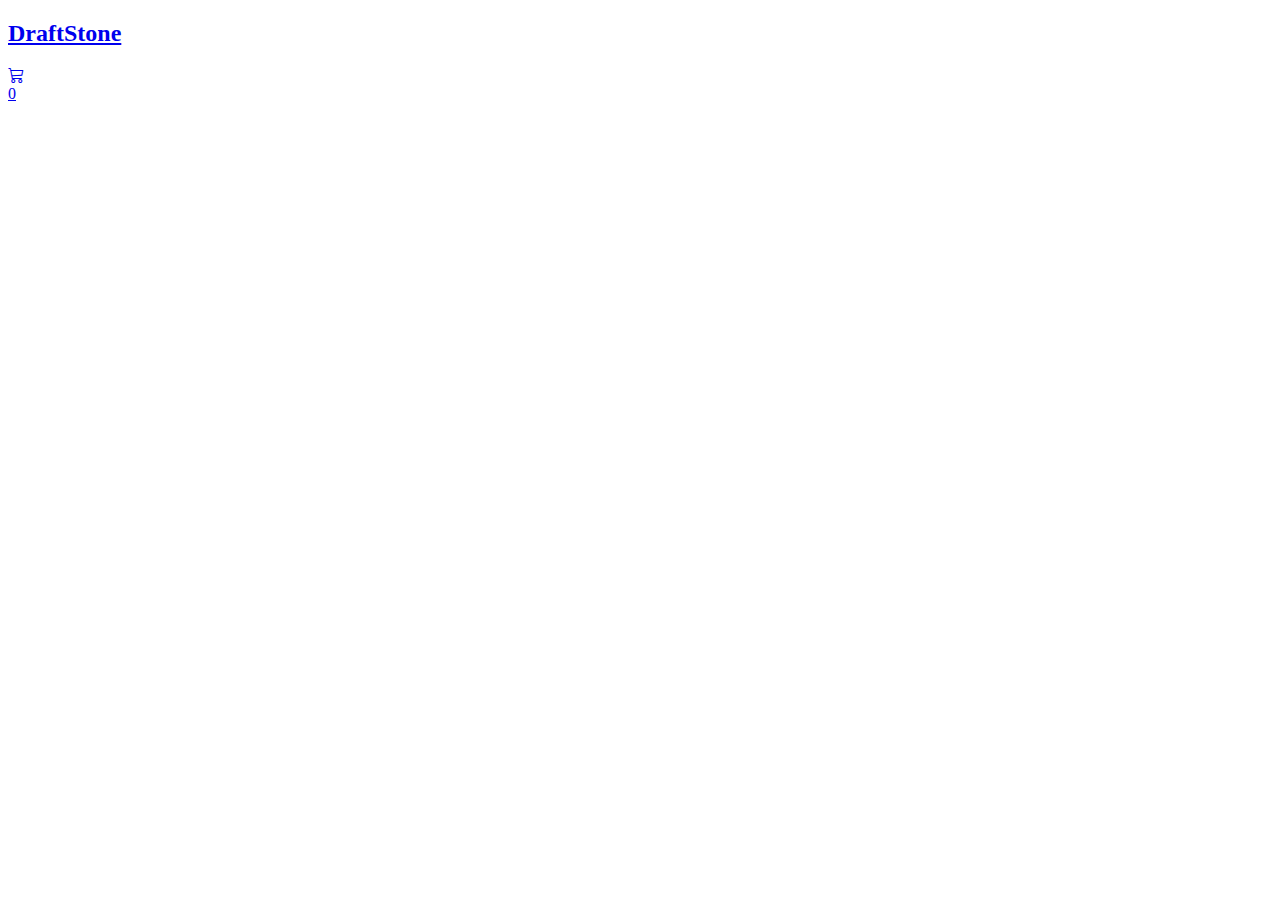
==== cart.html @ f37cb7a9 "Add files via upload" ====
<!DOCTYPE html>
<html lang="en">
<head>
    <meta charset="UTF-8">
    <meta http-equiv="X-UA-Compatible" content="IE=edge">
    <meta name="viewport" content="width=device-width, initial-scale=1.0">
    <title>Loja de Jogos</title>
    <link rel="stylesheet" href="src/style.css">
    <link rel="stylesheet" href="https://cdn.jsdelivr.net/npm/bootstrap-icons@1.8.3/font/bootstrap-icons.css">
</head>
<body>
    <div class="navbar">
        <a href="Index.html">
        <h2>DraftStone</h2>
    </a>
    <a href="cart.html">
        <div class="cart">
            <i class="bi bi-cart3"></i>
            <div id="cartAmount" class="cartAmount">0</div>
        </div>
        </a>
        </div>


        <div id="label" class="text-center"></div>
        <div class="shop-cart" id="ShopCart"></div>
</body>
<script src="src/data.js"></script>
<script src="src/cart.js"></script>
</html>
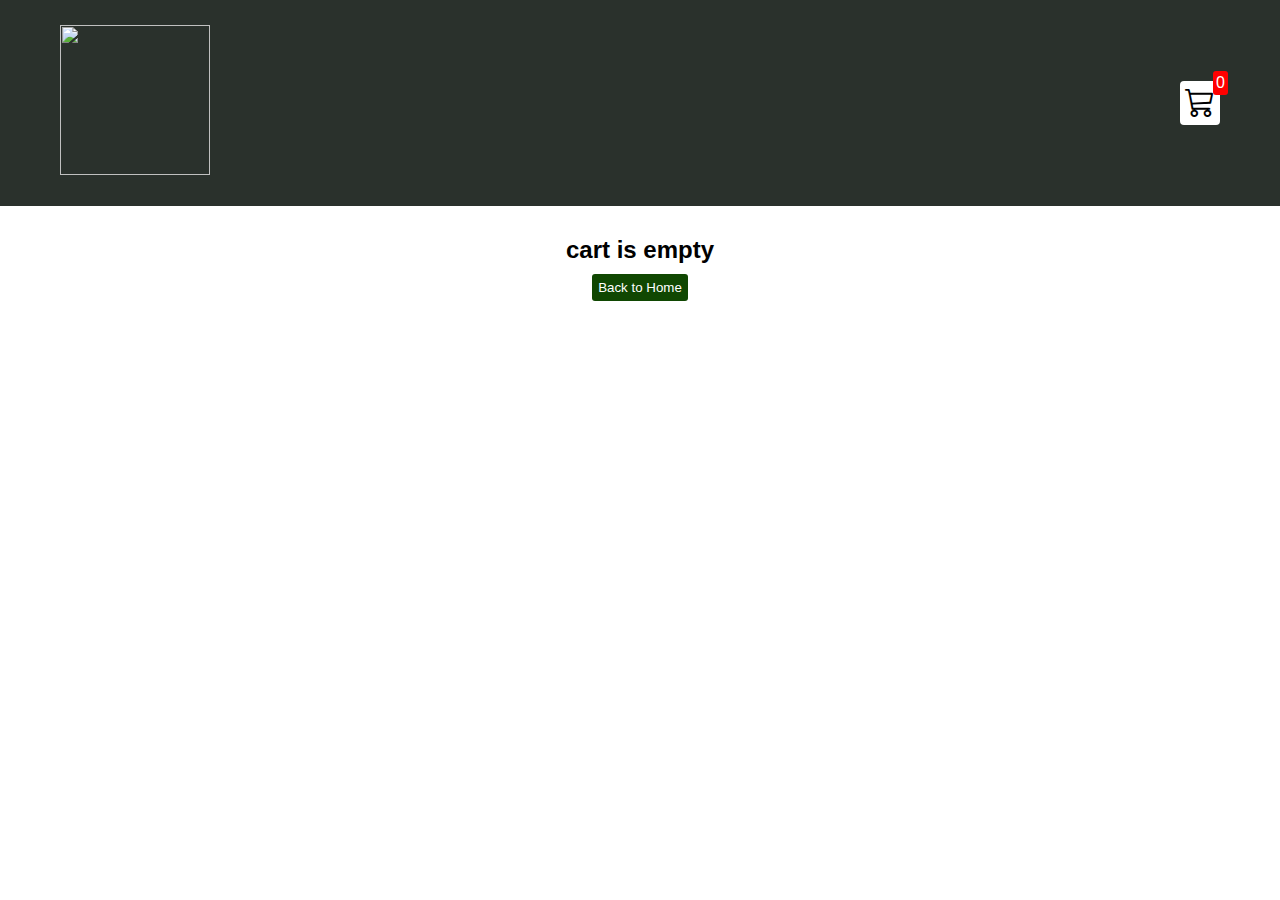
==== commit 26fadaeb: "Add files via upload" ====
--- a/cart.html
+++ b/cart.html
@@ -11,7 +11,7 @@
 <body>
     <div class="navbar">
         <a href="Index.html">
-        <h2>DraftStone</h2>
+        <h2><img src="/Images/Logos/Logo Tribo Cards.png" id="logo"></h2>
     </a>
     <a href="cart.html">
         <div class="cart">
--- a/src/style.css
+++ b/src/style.css
@@ -0,0 +1,204 @@
+*{
+    margin: 0;
+    padding: 0;
+    box-sizing: border-box;
+}
+body{
+    font-family: sans-serif;
+}
+
+/**
+* !Navbar Style aqui
+**/
+
+#logo{
+    width: 150px;
+    height: 150px;
+}
+
+ul{
+    list-style: none;
+    align-items: center;
+    display: flex;
+}
+
+li img{
+    width: 30px;
+    height: 30px;
+}
+
+.navbar{
+display: flex;
+flex-direction: row;
+justify-content: space-between;
+align-items: center;
+background-color: #2a312c;
+color: white;
+padding: 25px 60px;
+margin-bottom: 30px;
+}
+
+.cart{
+    position: relative;
+    background-color: white;
+    color: black;
+    font-size: 30px;
+    padding: 5px;
+    border-radius: 4px;
+}
+
+.cartAmount{
+    font-size: 16px;
+    background-color: red;
+    color: white;
+    position: absolute;
+    top: -10px;
+    right: -8px;
+    padding: 3px;
+    border-radius: 3px;
+}
+/**
+* !Shop Items Styles estão aqui
+**/
+.shop{
+    display: grid;
+    grid-template-columns: repeat(7, 223px);
+    gap: 30px;
+    justify-content: center;
+    margin-bottom: 20px;
+}
+a{ text-decoration: none;
+    color: white;
+}
+i{
+    cursor: pointer;
+}
+
+@media (max-width: 1000px){
+    .shop{
+        grid-template-columns: repeat(2, 223px);
+    }
+}
+
+@media (max-width: 500px){
+    .shop{
+        grid-template-columns: repeat(1, 223px);
+    }
+}
+
+.item{
+    border: 2px solid #023047;
+    border-radius: 4px;
+}
+
+.item .Card{
+    width: 100%;
+    border-radius: 2px 2px 0 0;
+}
+
+.fora-de-estoque{
+    font-size: 20px;
+    color: red;
+    text-align: center;
+}
+
+.Fest{
+    position: absolute;
+    margin-top: 120px;
+    width: 225px;
+    height: 50px;
+}
+
+.details{
+  display: flex;
+  flex-direction: column;  
+  padding: 10px;
+  gap: 10px;
+}
+
+.price-quantity{
+display: flex;
+flex-direction: row;
+justify-content: space-between;
+align-items: center;
+}
+
+.buttons{
+    display: flex;
+    flex-direction: row;
+}
+
+/** 
+* !Style para Botoes e label
+**/
+
+.text-center{
+    text-align: center;
+    margin-bottom: 20px;
+}
+
+.Home, .checkout, .removeAll{
+    background-color: #104702;
+    color: white;
+    border: none;
+    padding: 6px;
+    border-radius: 3px;
+    cursor: pointer;
+    margin-top: 10px;
+}
+
+.removeAll{
+    background-color: darkred;
+}
+
+.checkout{
+    background-color: green;
+}
+
+.bi-x-lg{
+    color: red;
+    font-weight: bold;
+}
+
+
+/**
+* !Style rules for Shopping cart
+**/
+
+.shop-cart{
+    display: grid;
+    grid-template-columns: repeat(1, 320px);
+    justify-content: center;
+    gap: 15px;
+}
+
+/**
+* !Style rules for cart Item
+**/
+
+.cart-item{
+    border: 2px solid #023047;
+    border-radius: 5px;
+    display: flex;
+}
+
+.title-price-x{
+    width: 195px;
+    display: flex;
+    align-items: center;
+    justify-content: space-between;
+    gap: 10px;
+}
+
+.title-price{
+    display: flex;
+    align-items: center;
+}
+
+.cart-item-price{
+  background-color:  #212529;
+  color: white;
+  border-radius: 4px;
+  padding: 3px 6px;  
+}
+
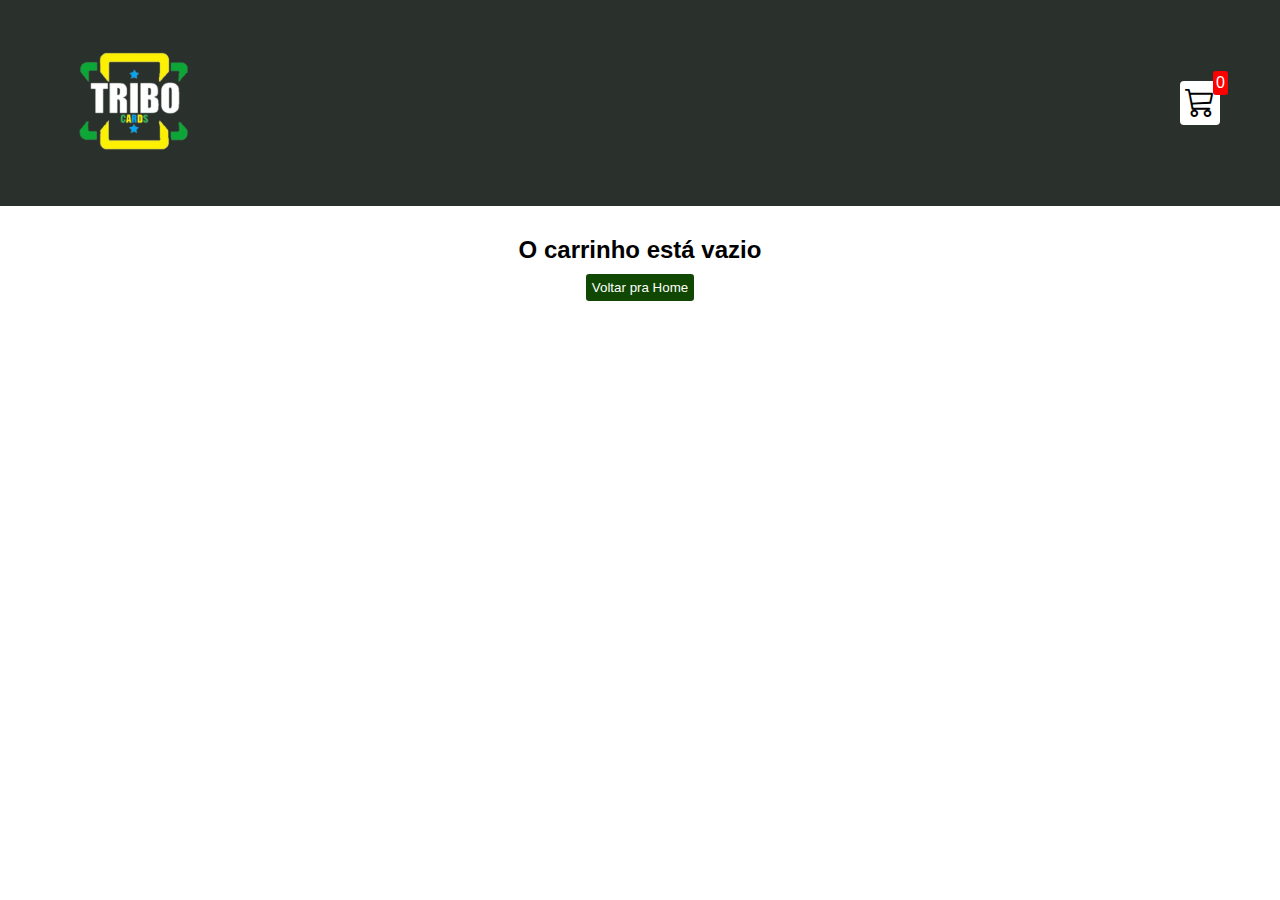
==== commit 018c00e7: "Update cart.html" ====
--- a/cart.html
+++ b/cart.html
@@ -4,7 +4,7 @@
     <meta charset="UTF-8">
     <meta http-equiv="X-UA-Compatible" content="IE=edge">
     <meta name="viewport" content="width=device-width, initial-scale=1.0">
-    <title>Loja de Jogos</title>
+    <title>Tribo Cards</title>
     <link rel="stylesheet" href="src/style.css">
     <link rel="stylesheet" href="https://cdn.jsdelivr.net/npm/bootstrap-icons@1.8.3/font/bootstrap-icons.css">
 </head>
@@ -27,4 +27,4 @@
 </body>
 <script src="src/data.js"></script>
 <script src="src/cart.js"></script>
-</html>+</html>
